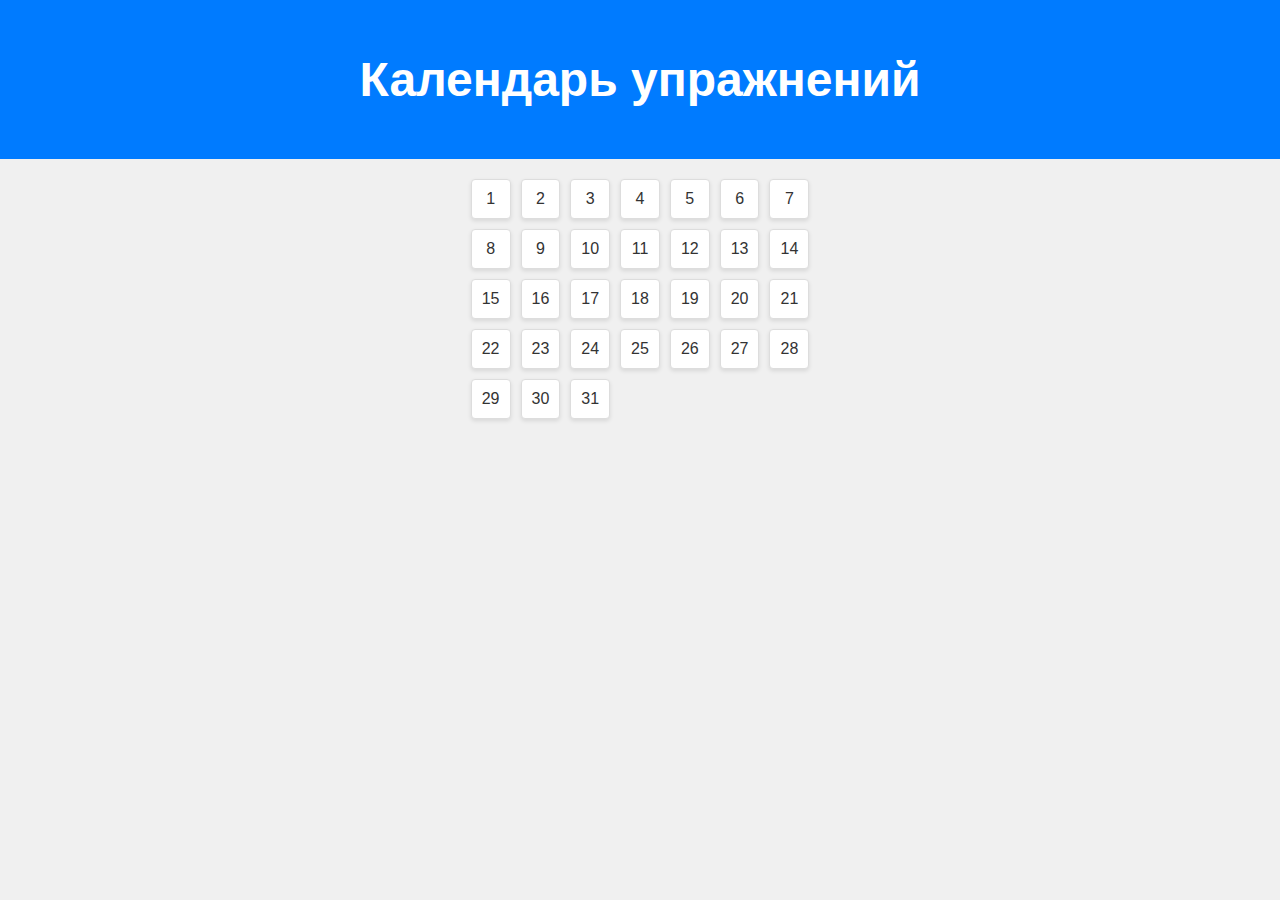
==== templates/index.html @ 61bc0d90 "Initial commit of workout app" ====
<!DOCTYPE html>
<html lang="en">
<head>
    <meta charset="UTF-8">
    <meta name="viewport" content="width=device-width, initial-scale=1.0">
    <title>Календарь упражнений</title>
    <link rel="stylesheet" href="/static/css/styles.css">
    <script src="/static/js/calendar.js" defer></script>
</head>
<body>
    <header>
        <h1>Календарь упражнений</h1>
    </header>
    <main>
        <div id="calendar"></div>
    </main>
</body>
</html>
---- static/css/styles.css ----
body {
    font-family: Arial, sans-serif;
    margin: 0;
    padding: 0;
    background-color: #f0f0f0;
    color: #333;
}

header {
    background-color: #007bff;
    color: white;
    padding: 20px;
    text-align: center;
    font-size: 24px;
}

main {
    padding: 20px;
    display: flex;
    justify-content: center;
    align-items: center;
}

#calendar {
    display: grid;
    grid-template-columns: repeat(7, 1fr);
    gap: 10px;
    max-width: 600px;
}

#calendar div {
    background-color: #fff;
    border: 1px solid #ddd;
    padding: 10px;
    text-align: center;
    border-radius: 4px;
    cursor: pointer;
    box-shadow: 0 2px 4px rgba(0, 0, 0, 0.1);
}

#calendar div:hover {
    background-color: #007bff;
    color: white;
    transition: 0.3s;
}
.exercise-block {
    border: 1px solid #ddd;
    background: white;
    border-radius: 8px;
    padding: 15px;
    text-align: center;
    box-shadow: 0 2px 4px rgba(0, 0, 0, 0.1);
    margin: 10px;
    display: inline-block;
    width: 200px;
}

.exercise-block img {
    width: 100px;
    height: 100px;
}

.exercise-block h2 {
    margin: 10px 0;
}

.exercise-block input {
    width: 60%;
    padding: 5px;
    margin: 5px 0;
}

.exercise-block button {
    padding: 5px 10px;
    background-color: #007bff;
    color: white;
    border: none;
    border-radius: 4px;
    cursor: pointer;
}

.exercise-block button:hover {
    background-color: #0056b3;
}

.exercise-block .result {
    font-weight: bold;
    color: #007bff;
}
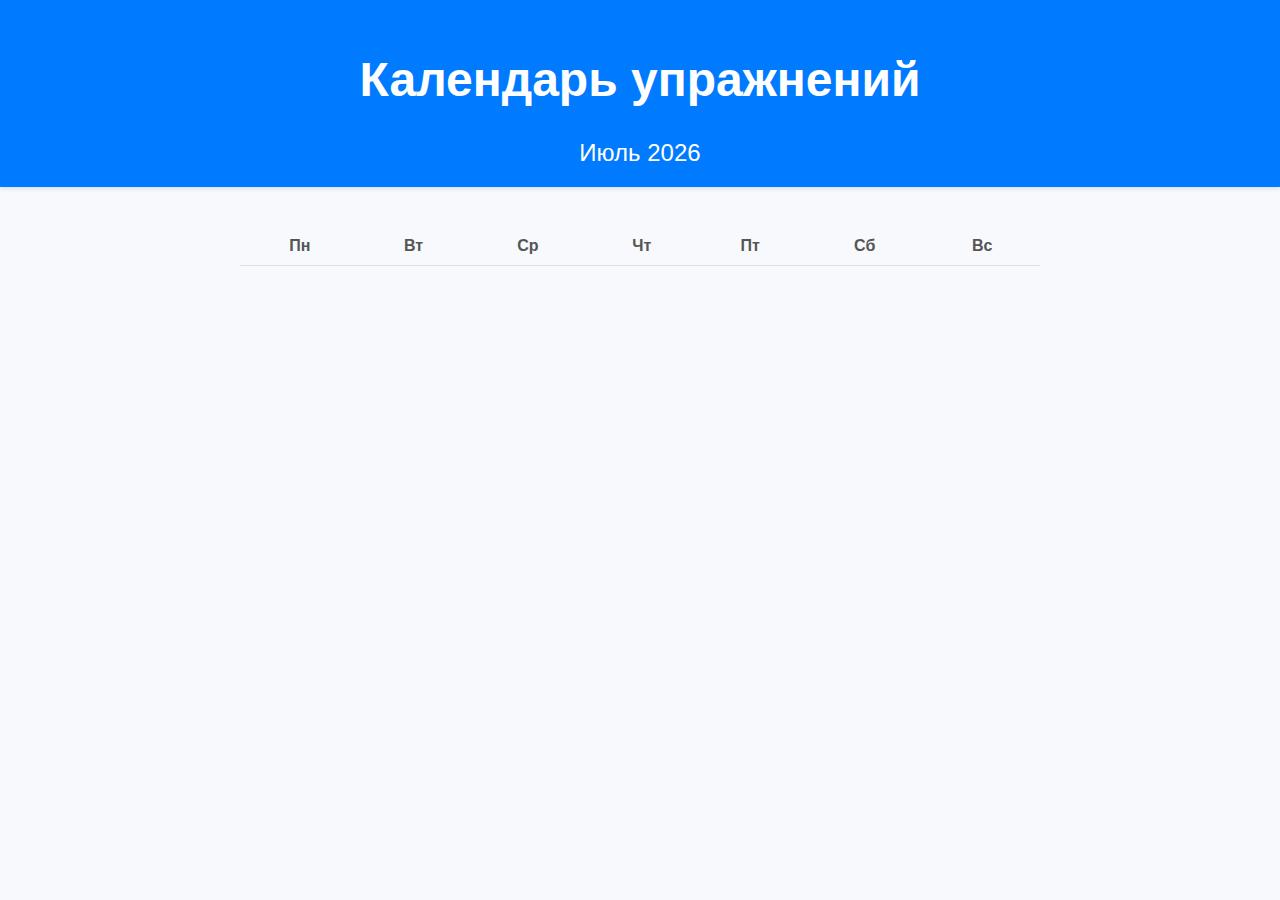
==== commit 01f580ce: "Обновление стилей и исправления календаря" ====
--- a/templates/index.html
+++ b/templates/index.html
@@ -1,6 +1,8 @@
 <!DOCTYPE html>
 <html lang="en">
 <head>
+    <link href="https://fonts.googleapis.com/css2?family=Roboto:wght@400;700&display=swap" rel="stylesheet">
+
     <meta charset="UTF-8">
     <meta name="viewport" content="width=device-width, initial-scale=1.0">
     <title>Календарь упражнений</title>
@@ -10,9 +12,25 @@
 <body>
     <header>
         <h1>Календарь упражнений</h1>
+        <div id="month-display"></div>
     </header>
     <main>
-        <div id="calendar"></div>
+        <table id="calendar-table">
+            <thead>
+                <tr id="days-of-week">
+                    <th>Пн</th>
+                    <th>Вт</th>
+                    <th>Ср</th>
+                    <th>Чт</th>
+                    <th>Пт</th>
+                    <th>Сб</th>
+                    <th>Вс</th>
+                </tr>
+            </thead>
+            <tbody id="calendar">
+                <!-- Ячейки календаря добавляются через JS -->
+            </tbody>
+        </table>
     </main>
 </body>
 </html>
--- a/static/css/styles.css
+++ b/static/css/styles.css
@@ -1,89 +1,188 @@
+/* Общие стили */
 body {
     font-family: Arial, sans-serif;
     margin: 0;
     padding: 0;
-    background-color: #f0f0f0;
+    background-color: #f7f9fc;
     color: #333;
 }
 
+/* Шапка */
 header {
     background-color: #007bff;
     color: white;
     padding: 20px;
     text-align: center;
     font-size: 24px;
+    box-shadow: 0 2px 4px rgba(0, 0, 0, 0.1);
 }
 
+/* Основной контент */
 main {
     padding: 20px;
     display: flex;
     justify-content: center;
     align-items: center;
+    flex-direction: column;
 }
 
-#calendar {
-    display: grid;
-    grid-template-columns: repeat(7, 1fr);
-    gap: 10px;
-    max-width: 600px;
+/* Таблица календаря */
+#calendar-table {
+    width: 100%;
+    max-width: 800px;
+    border-collapse: collapse;
+    margin-top: 20px;
 }
 
-#calendar div {
+/* Заголовок дней недели */
+#days-of-week th {
+    text-align: center;
+    padding: 10px 0;
+    font-weight: bold;
+    color: #555;
+    font-size: 16px;
+    border-bottom: 1px solid #ddd;
+}
+
+/* Ячейки календаря */
+.calendar-day {
     background-color: #fff;
     border: 1px solid #ddd;
     padding: 10px;
     text-align: center;
-    border-radius: 4px;
+    vertical-align: top;
+    height: 120px;
+    width: 120px;
+    border-radius: 6px;
     cursor: pointer;
     box-shadow: 0 2px 4px rgba(0, 0, 0, 0.1);
+    position: relative;
+    transition: background-color 0.3s, color 0.3s;
 }
 
-#calendar div:hover {
+/* Дата в ячейке */
+.calendar-day .date-text {
+    font-size: 22px;
+    font-weight: bold;
+    margin-bottom: 10px;
+    color: #000;
+}
+
+/* Результаты упражнений */
+.calendar-day .results {
+    font-size: 12px;
+    color: #555;
+    line-height: 1.4;
+    text-align: left;
+}
+
+.calendar-day .results .exercise-value {
+    color: #003366; /* Темно-синий */
+    font-weight: bold;
+}
+
+/* Ховер эффект */
+.calendar-day:hover {
     background-color: #007bff;
     color: white;
-    transition: 0.3s;
+    transition: 0.3s ease-in-out;
 }
+
+.calendar-day:hover .date-text,
+.calendar-day:hover .results {
+    color: white;
+}
+
+/* Текущий день */
+.calendar-day.today {
+    background-color: #ffcccb;
+    border-color: #e57373;
+    font-weight: bold;
+}
+
+/* Пустые дни (перед 1-м числом месяца) */
+.empty-day {
+    background-color: transparent;
+    border: none;
+    cursor: default;
+    height: 120px;
+    width: 120px;
+}
+
+/* Блок упражнений */
 .exercise-block {
     border: 1px solid #ddd;
     background: white;
     border-radius: 8px;
-    padding: 15px;
+    padding: 20px;
     text-align: center;
     box-shadow: 0 2px 4px rgba(0, 0, 0, 0.1);
-    margin: 10px;
+    margin: 15px;
     display: inline-block;
     width: 200px;
+    transition: transform 0.2s, box-shadow 0.2s;
+}
+
+.exercise-block:hover {
+    transform: translateY(-5px);
+    box-shadow: 0 4px 8px rgba(0, 0, 0, 0.15);
 }
 
 .exercise-block img {
     width: 100px;
     height: 100px;
+    margin-bottom: 10px;
 }
 
 .exercise-block h2 {
     margin: 10px 0;
+    font-size: 18px;
 }
 
 .exercise-block input {
-    width: 60%;
+    width: 70%;
     padding: 5px;
-    margin: 5px 0;
+    margin: 10px 0;
+    border: 1px solid #ddd;
+    border-radius: 4px;
+    text-align: center;
 }
 
 .exercise-block button {
-    padding: 5px 10px;
+    padding: 7px 15px;
     background-color: #007bff;
     color: white;
     border: none;
     border-radius: 4px;
     cursor: pointer;
+    font-size: 14px;
+    transition: background-color 0.3s, box-shadow 0.3s;
 }
 
 .exercise-block button:hover {
     background-color: #0056b3;
+    box-shadow: 0 2px 4px rgba(0, 0, 0, 0.15);
 }
 
 .exercise-block .result {
     font-weight: bold;
     color: #007bff;
+    margin-top: 10px;
 }
+
+/* Кнопка "Назад" */
+.back-button {
+    display: inline-block;
+    margin: 10px;
+    padding: 10px 20px;
+    color: white;
+    background-color: #007bff;
+    text-decoration: none;
+    border-radius: 5px;
+    transition: background-color 0.3s, transform 0.2s;
+}
+
+.back-button:hover {
+    background-color: #0056b3;
+    transform: scale(1.05);
+}
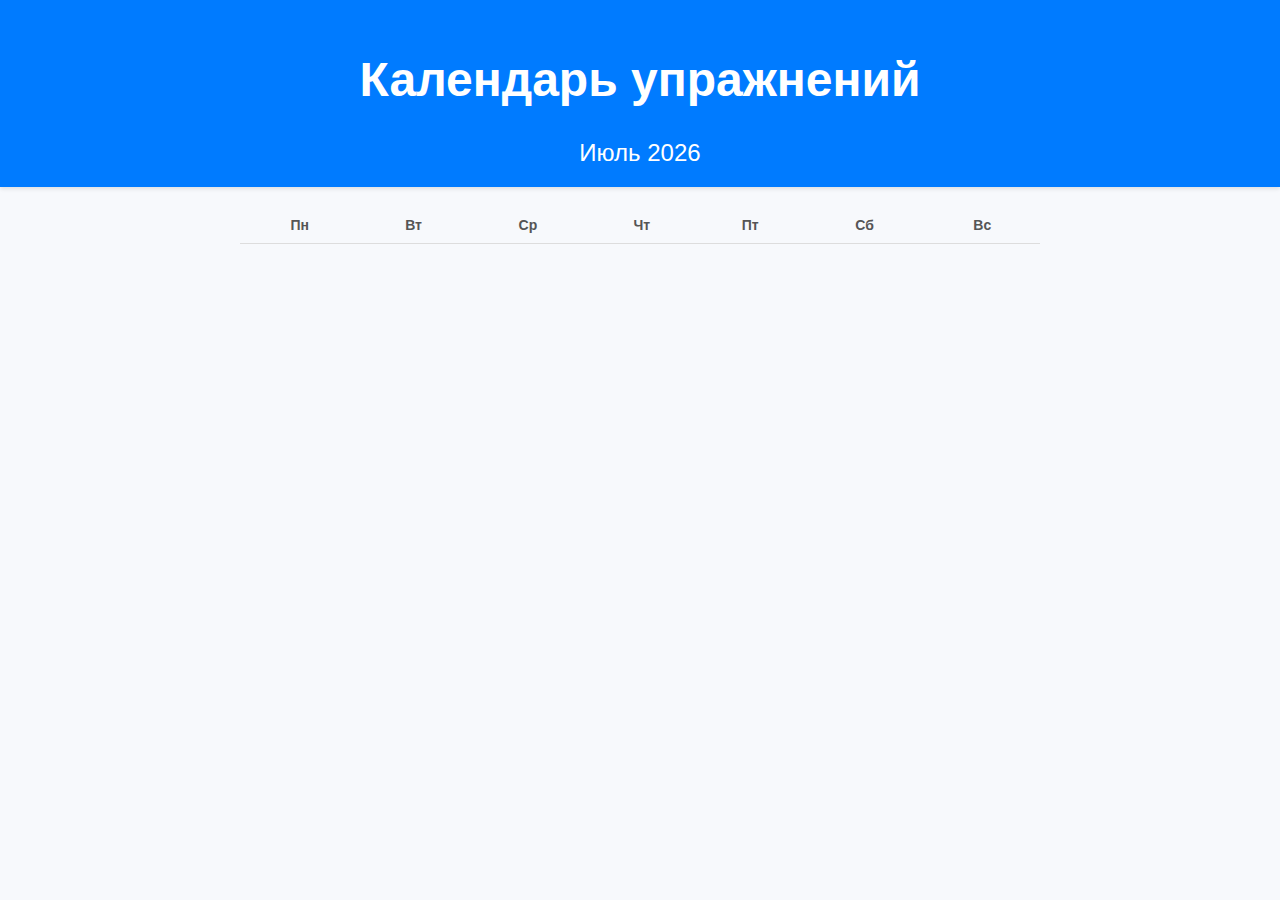
==== commit 428411dc: "добавил прогресбары" ====
--- a/templates/index.html
+++ b/templates/index.html
@@ -1,12 +1,12 @@
 <!DOCTYPE html>
 <html lang="en">
 <head>
+    <link rel="stylesheet" href="/static/css/base.css">
+    <link rel="stylesheet" href="/static/css/calendar.css">
     <link href="https://fonts.googleapis.com/css2?family=Roboto:wght@400;700&display=swap" rel="stylesheet">
-
     <meta charset="UTF-8">
     <meta name="viewport" content="width=device-width, initial-scale=1.0">
     <title>Календарь упражнений</title>
-    <link rel="stylesheet" href="/static/css/styles.css">
     <script src="/static/js/calendar.js" defer></script>
 </head>
 <body>
--- a/static/css/base.css
+++ b/static/css/base.css
@@ -0,0 +1,33 @@
+/* Общие стили */
+body {
+    font-family: Arial, sans-serif;
+    margin: 0;
+    padding: 0;
+    background-color: #f7f9fc;
+    color: #333;
+}
+
+header {
+    background-color: #007bff;
+    color: white;
+    padding: 20px;
+    text-align: center;
+    font-size: 24px;
+    box-shadow: 0 2px 4px rgba(0, 0, 0, 0.1);
+}
+
+.back-button {
+    display: inline-block;
+    margin: 10px;
+    padding: 10px 20px;
+    color: white;
+    background-color: #007bff;
+    text-decoration: none;
+    border-radius: 8px;
+    transition: background-color 0.3s, transform 0.2s;
+}
+
+.back-button:hover {
+    background-color: #0056b3;
+    transform: scale(1.05);
+}
--- a/static/css/calendar.css
+++ b/static/css/calendar.css
@@ -0,0 +1,184 @@
+/* Общие стили */
+body {
+    font-family: Arial, sans-serif;
+    margin: 0;
+    padding: 0;
+    background-color: #f7f9fc;
+    color: #333;
+}
+
+/* Шапка */
+header {
+    background-color: #007bff;
+    color: white;
+    padding: 20px;
+    text-align: center;
+    font-size: 24px;
+    box-shadow: 0 2px 4px rgba(0, 0, 0, 0.1);
+}
+
+/* Основной контейнер */
+main {
+    padding: 10px;
+    display: flex;
+    justify-content: center;
+    align-items: center;
+    flex-direction: column;
+}
+
+/* Таблица календаря */
+#calendar-table {
+    width: 100%;
+    max-width: 800px;
+    border-collapse: collapse;
+    margin-top: 10px;
+    text-align: center;
+}
+
+/* Заголовок дней недели */
+#days-of-week th {
+    text-align: center;
+    padding: 10px 0;
+    font-weight: bold;
+    color: #555;
+    font-size: 14px; /* Уменьшенный размер */
+    border-bottom: 1px solid #ddd;
+}
+
+/* Ячейки календаря */
+.calendar-day {
+    background-color: #fff;
+    border: 1px solid #ddd;
+    padding: 10px;
+    text-align: center;
+    vertical-align: top;
+    min-height: 0px; /* Минимальная высота */
+    width: auto; /* Автоматическая ширина */
+    border-radius: 6px;
+    cursor: pointer;
+    box-shadow: 0 1px 2px rgba(0, 0, 0, 0.1);
+    position: relative;
+    transition: background-color 0.3s, color 0.3s;
+}
+
+/* Дата в ячейке */
+.calendar-day .date-text {
+    font-size: 32px; /* Уменьшенный размер для мобильных устройств */
+    font-weight: bold;
+    margin-bottom: 5px;
+    color: #31b3ff;
+}
+
+.calendar-day a {
+    text-decoration: none; /* Убирает подчеркивание */
+    color: inherit; /* Наследует цвет от родителя */
+}
+
+/* Результаты упражнений */
+.calendar-day .results {
+    font-size: 12px; /* Уменьшенный размер текста */
+    color: #555;
+    line-height: 1.2;
+    text-align: left;
+}
+
+/* Ховер эффект */
+.calendar-day:hover {
+    background-color: #d3e8ff;
+    color: white;
+    transition: 0.3s ease-in-out;
+}
+
+.calendar-day:hover .date-text/*,
+.calendar-day:hover .results */{
+    color: rgb(89, 142, 255);
+}
+
+/* Текущий день */
+.calendar-day.today {
+    
+    background-color: #e0efff;
+    border-color: #e0efff;
+    font-weight: bold;
+    
+
+}
+
+/* Пустые дни (перед 1-м числом месяца) */
+.empty-day {
+    background-color: transparent;
+    border: none;
+    cursor: default;
+    height: 80px;
+    width: auto;
+}
+
+/* --- Адаптивность --- */
+
+/* Для экранов шириной менее 768px (планшеты) */
+@media (max-width: 768px) {
+    #calendar-table {
+        width: 100%;
+        margin: 0 auto; /* Центрирование */
+    }
+
+    .calendar-day {
+        min-height: 70px;
+        font-size: 12px;
+    }
+
+    .calendar-day .date-text {
+        font-size: 14px;
+    }
+
+    .calendar-day .results {
+        font-size: 9px;
+    }
+
+    #days-of-week th {
+        font-size: 12px;
+    }
+}
+
+/* Для экранов шириной менее 480px (телефоны) */
+@media (max-width: 480px) {
+    #calendar-table {
+        width: 100%;
+        margin: 0 auto; /* Центрирование */
+    }
+
+    .calendar-day {
+        min-height: 60px;
+        padding: 4px;
+        font-size: 10px;
+    }
+
+    .calendar-day .date-text {
+        font-size: 12px;
+    }
+
+    .calendar-day .results {
+        font-size: 8px;
+    }
+
+    #days-of-week th {
+        font-size: 10px;
+    }
+}
+
+
+.progress-bar {
+    width: 100%;
+    height: 10px;
+    background: #f0f0f0;
+    border-radius: 5px;
+    overflow: hidden;
+    margin-top: 5px;
+}
+
+.progress-bar-fill {
+    height: 100%;
+    background: #007bff;
+    width: 0%; /* Будет обновляться через JS */
+    transition: width 0.3s;
+}
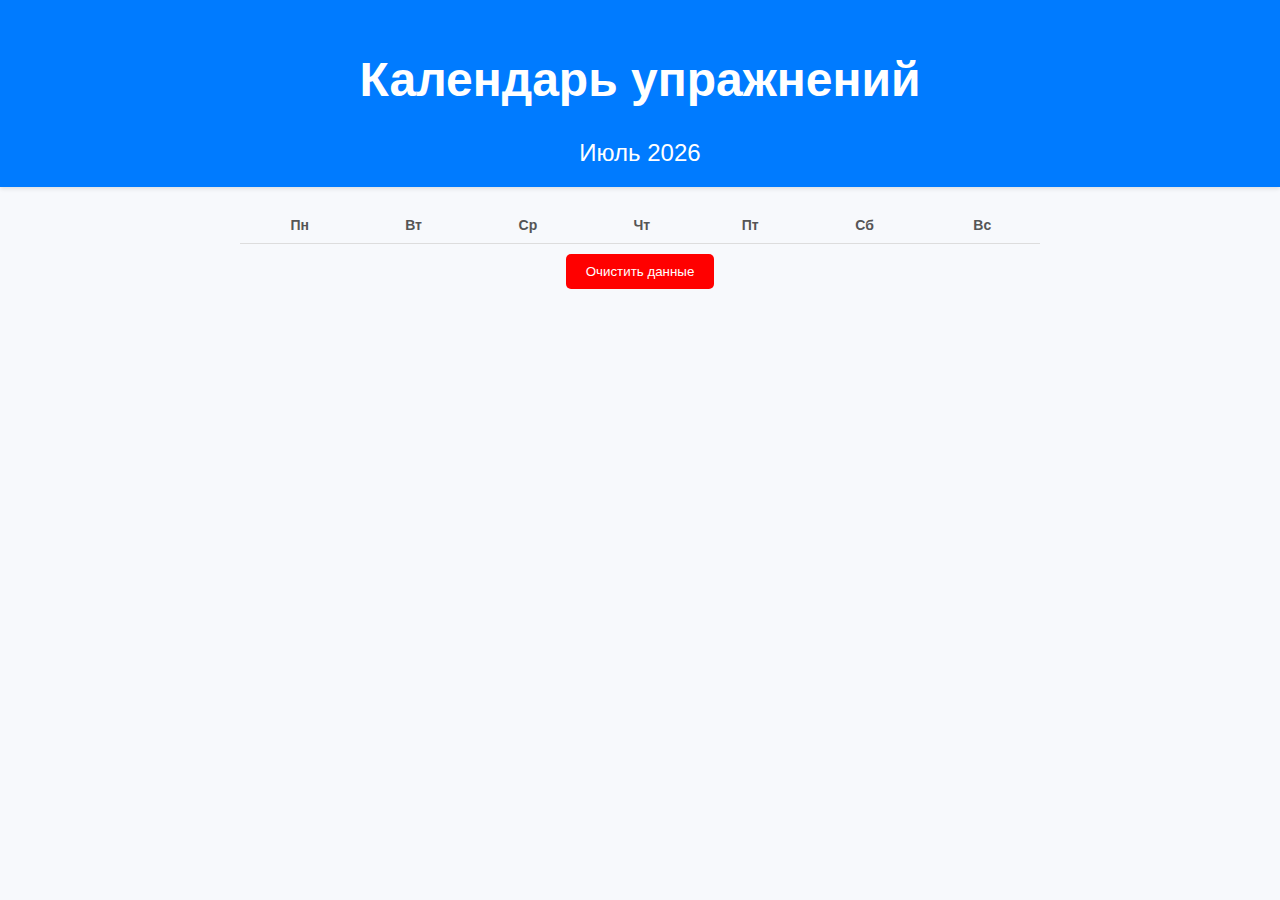
==== commit d17b3f1b: "добавил ф-цию очистки данных" ====
--- a/templates/index.html
+++ b/templates/index.html
@@ -31,6 +31,8 @@
                 <!-- Ячейки календаря добавляются через JS -->
             </tbody>
         </table>
+        <button id="clear-data" style="margin: 10px; padding: 10px 20px; background-color: red; color: white; border: none; border-radius: 5px; cursor: pointer;">Очистить данные</button>
+
     </main>
 </body>
 </html>
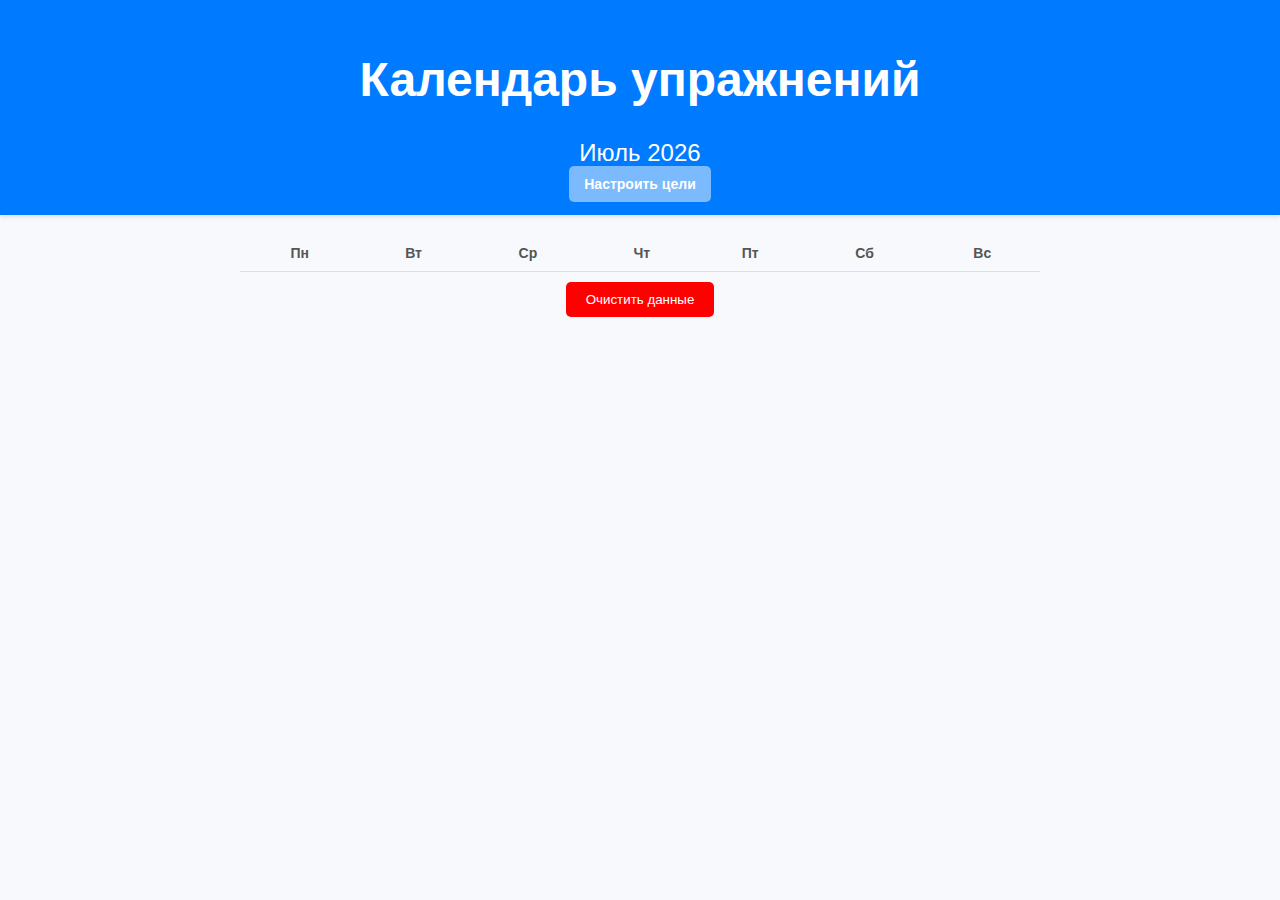
==== commit e6bf6f81: "добавлена настройка целей" ====
--- a/templates/index.html
+++ b/templates/index.html
@@ -13,7 +13,10 @@
     <header>
         <h1>Календарь упражнений</h1>
         <div id="month-display"></div>
+        <!-- Кнопка "Настроить цели" перенесена в шапку -->
+        <a href="/goals" class="goals-button">Настроить цели</a>
     </header>
+
     <main>
         <table id="calendar-table">
             <thead>
@@ -32,7 +35,6 @@
             </tbody>
         </table>
         <button id="clear-data" style="margin: 10px; padding: 10px 20px; background-color: red; color: white; border: none; border-radius: 5px; cursor: pointer;">Очистить данные</button>
-
     </main>
 </body>
 </html>
--- a/static/css/base.css
+++ b/static/css/base.css
@@ -31,3 +31,18 @@
     background-color: #0056b3;
     transform: scale(1.05);
 }
+.goals-button {
+    background-color: #7abafd;
+    margin-top: 20px; /* Опускаем кнопку на 20px */
+    color: white;
+    text-decoration: none;
+    padding: 10px 15px;
+    border-radius: 5px;
+    font-size: 14px;
+    font-weight: bold;
+    transition: background-color 0.3s ease;
+}
+
+.goals-button:hover {
+    background-color: #034a97;
+}
--- a/static/css/calendar.css
+++ b/static/css/calendar.css
@@ -182,3 +182,4 @@
     width: 0%; /* Будет обновляться через JS */
     transition: width 0.3s;
 }
+
